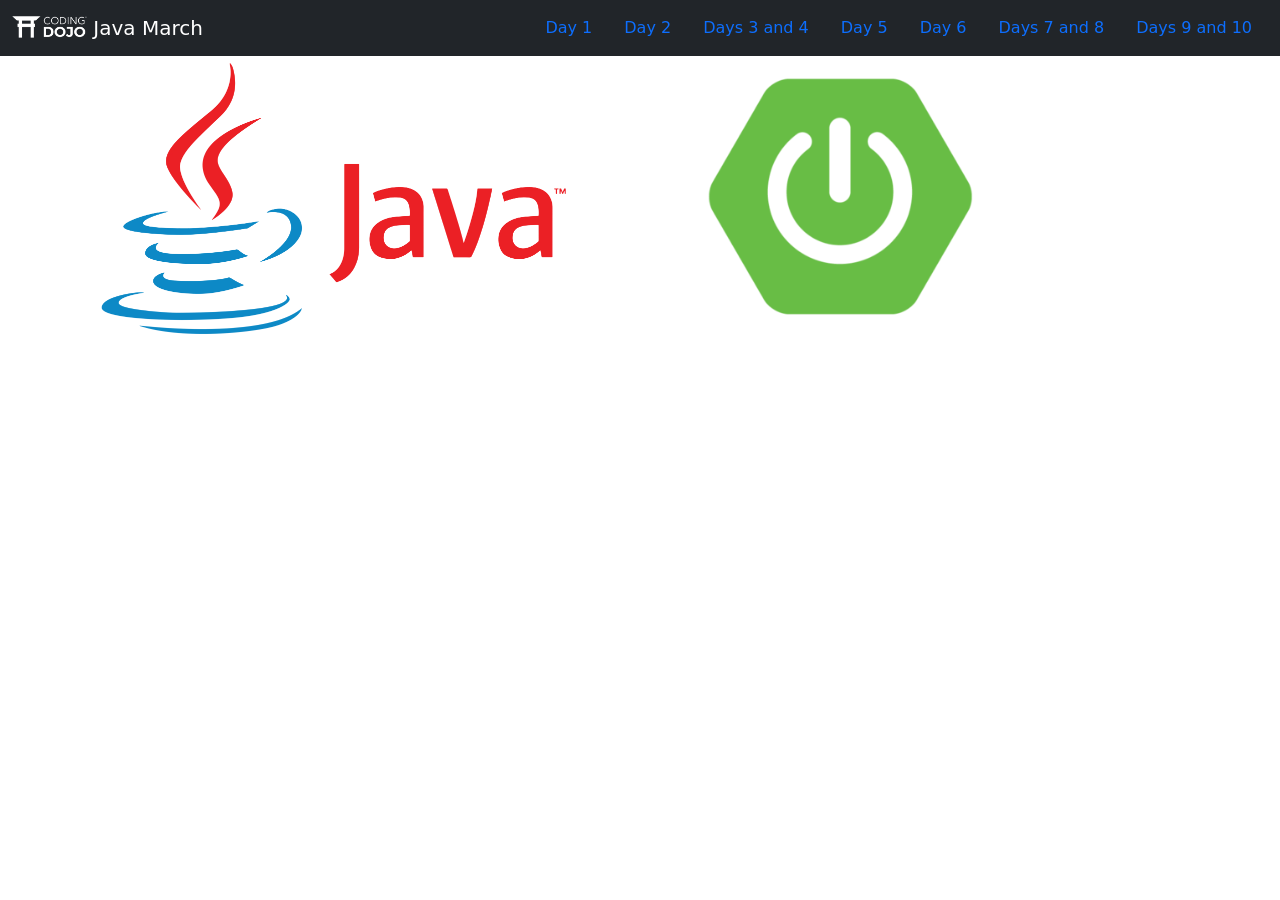
==== index.html @ b88d0fb3 "add everything" ====
<!DOCTYPE html>
<html lang="en">
<head>
    <meta charset="UTF-8">
    <meta http-equiv="X-UA-Compatible" content="IE=edge">
    <meta name="viewport" content="width=device-width, initial-scale=1.0">
    <link rel="stylesheet" href="https://cdn.jsdelivr.net/npm/bootstrap@5.2.0/dist/css/bootstrap.min.css" integrity="sha384-gH2yIJqKdNHPEq0n4Mqa/HGKIhSkIHeL5AyhkYV8i59U5AR6csBvApHHNl/vI1Bx" crossorigin="anonymous">
    <title>Java March</title>
</head>
<body>
  <nav class="navbar navbar-dark bg-dark">
    <div class="container-fluid">
      <a class="navbar-brand" href="https://docs.google.com/spreadsheets/d/1Xkucw1i5f8A1uWhymx_a7otsI4RFS5KCyYNoSMxTQVw/edit#gid=0">
        <img src="./images/coding_dojo_logo_white.png" alt="" width="75" class="d-inline-block align-text-top">
        Java March
      </a>
      <ul class="nav">
        <li class="nav-item">
          <a class="nav-link" href="./lectures/day01">Day 1</a>
        </li>
        <li class="nav-item">
          <a class="nav-link" href="./lectures/day02">Day 2</a>
        </li>
        <li class="nav-item">
          <a class="nav-link" href="./lectures/day03">Days 3 and 4</a>
        </li>
        </li>
        <li class="nav-item">
          <a class="nav-link" href="./lectures/day05">Day 5</a>
        </li>
        <li class="nav-item">
          <a class="nav-link" href="./lectures/day06">Day 6</a>
        </li>
        <li class="nav-item">
          <a class="nav-link" href="./lectures/day07">Days 7 and 8</a>
        </li>
        <li class="nav-item">
          <a class="nav-link" href="./lectures/day09">Days 9 and 10</a>
        </li>
      </ul>
    </div>
  </nav>
  <div class="container">
    <img src="./images/Java-Logo.webp" width="45%" class="img-fluid" alt="...">
    <img src="./images/spring-boot.webp" width="45%" class="img-fluid" alt="...">
    </div>
</body>
</html>
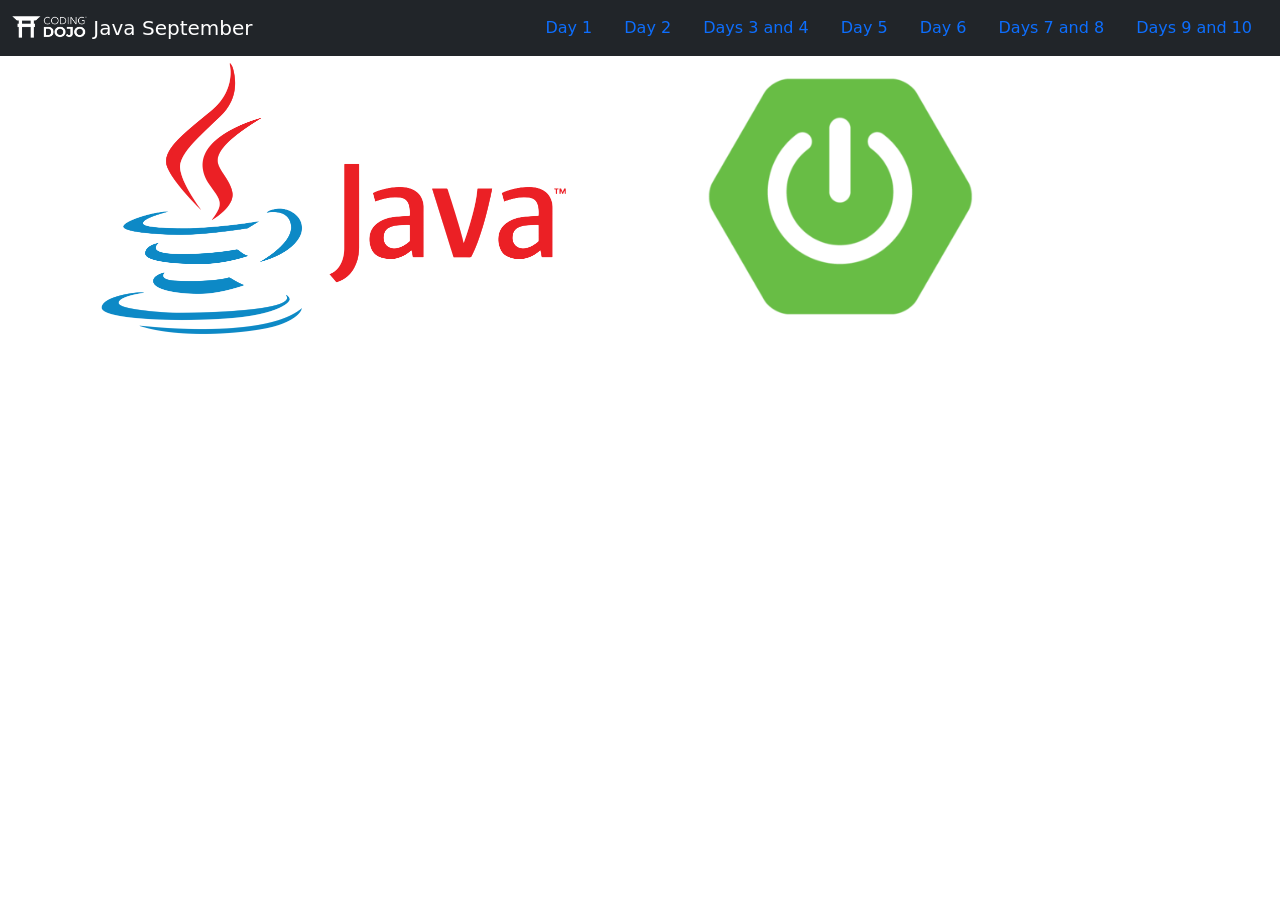
==== commit d0816925: "update readme" ====
--- a/index.html
+++ b/index.html
@@ -5,14 +5,14 @@
     <meta http-equiv="X-UA-Compatible" content="IE=edge">
     <meta name="viewport" content="width=device-width, initial-scale=1.0">
     <link rel="stylesheet" href="https://cdn.jsdelivr.net/npm/bootstrap@5.2.0/dist/css/bootstrap.min.css" integrity="sha384-gH2yIJqKdNHPEq0n4Mqa/HGKIhSkIHeL5AyhkYV8i59U5AR6csBvApHHNl/vI1Bx" crossorigin="anonymous">
-    <title>Java March</title>
+    <title>Java September</title>
 </head>
 <body>
   <nav class="navbar navbar-dark bg-dark">
     <div class="container-fluid">
       <a class="navbar-brand" href="https://docs.google.com/spreadsheets/d/1Xkucw1i5f8A1uWhymx_a7otsI4RFS5KCyYNoSMxTQVw/edit#gid=0">
         <img src="./images/coding_dojo_logo_white.png" alt="" width="75" class="d-inline-block align-text-top">
-        Java March
+        Java September
       </a>
       <ul class="nav">
         <li class="nav-item">
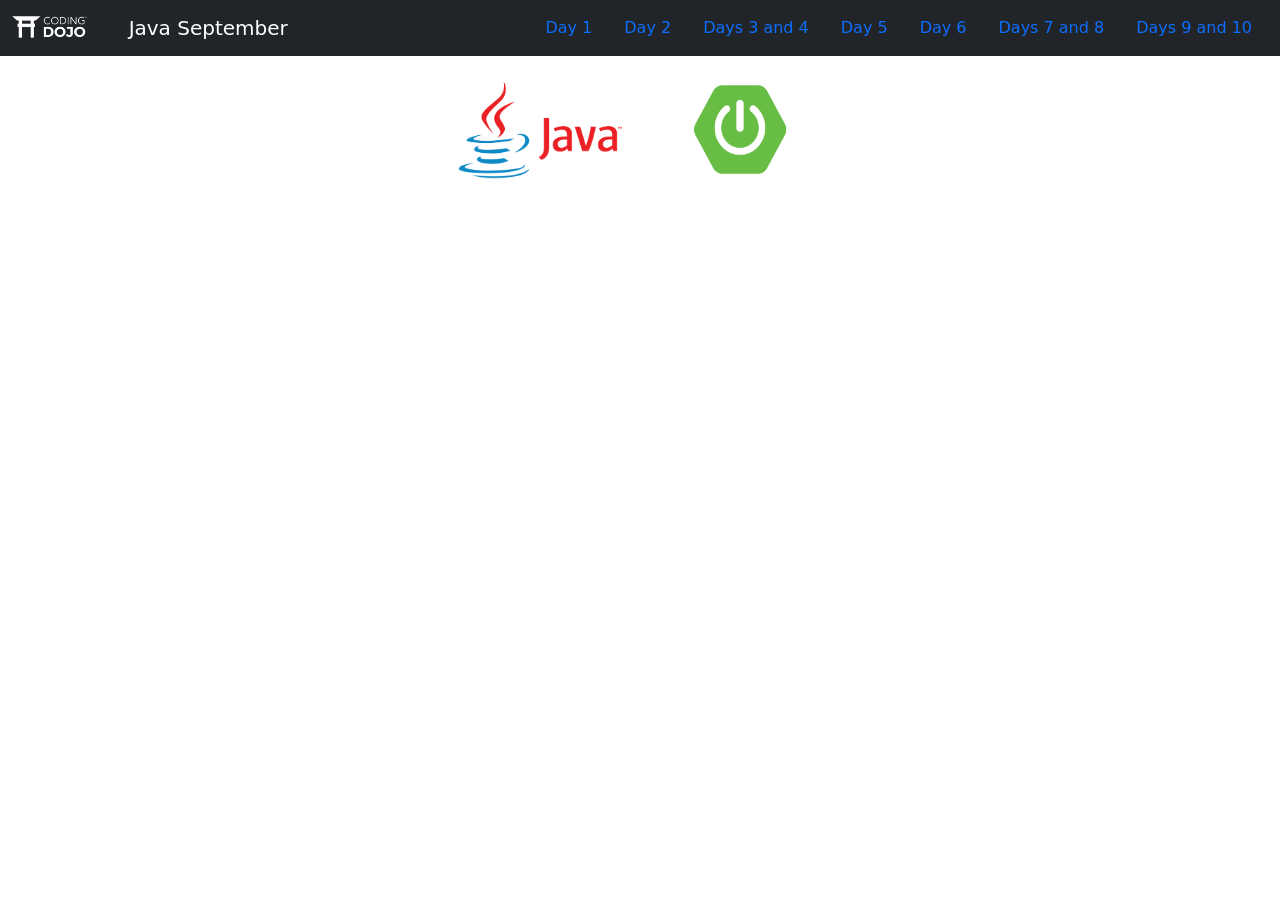
==== commit 1f617fb7: "update style" ====
--- a/index.html
+++ b/index.html
@@ -10,10 +10,11 @@
 <body>
   <nav class="navbar navbar-dark bg-dark">
     <div class="container-fluid">
-      <a class="navbar-brand" href="https://docs.google.com/spreadsheets/d/1Xkucw1i5f8A1uWhymx_a7otsI4RFS5KCyYNoSMxTQVw/edit#gid=0">
+      <a class="navbar-brand" href="https://login.codingdojo.com/m/315/7941/57094">
         <img src="./images/coding_dojo_logo_white.png" alt="" width="75" class="d-inline-block align-text-top">
-        Java September
       </a>
+      <a href="https://docs.google.com/spreadsheets/d/1yoz9hmHyemLgB6zjXvq-2a87OsuLSoMSt8pGms-vQGg/edit?usp=sharing" style="margin-left: -200px" class="navbar-brand">Java September</a>
+      
       <ul class="nav">
         <li class="nav-item">
           <a class="nav-link" href="./lectures/day01">Day 1</a>
@@ -41,8 +42,10 @@
     </div>
   </nav>
   <div class="container">
-    <img src="./images/Java-Logo.webp" width="45%" class="img-fluid" alt="...">
-    <img src="./images/spring-boot.webp" width="45%" class="img-fluid" alt="...">
+    <div width="75%" class="row justify-content-center">
+      <img src="./images/Java-Logo.webp" style="width: 200px;" class="rounded float-left mt-4" alt="Java image">
+      <img src="./images/spring-boot.webp" style="width: 200px;" class="rounded float-right mt-4" alt="Spring Boot image">
+    </div>
     </div>
 </body>
 </html>
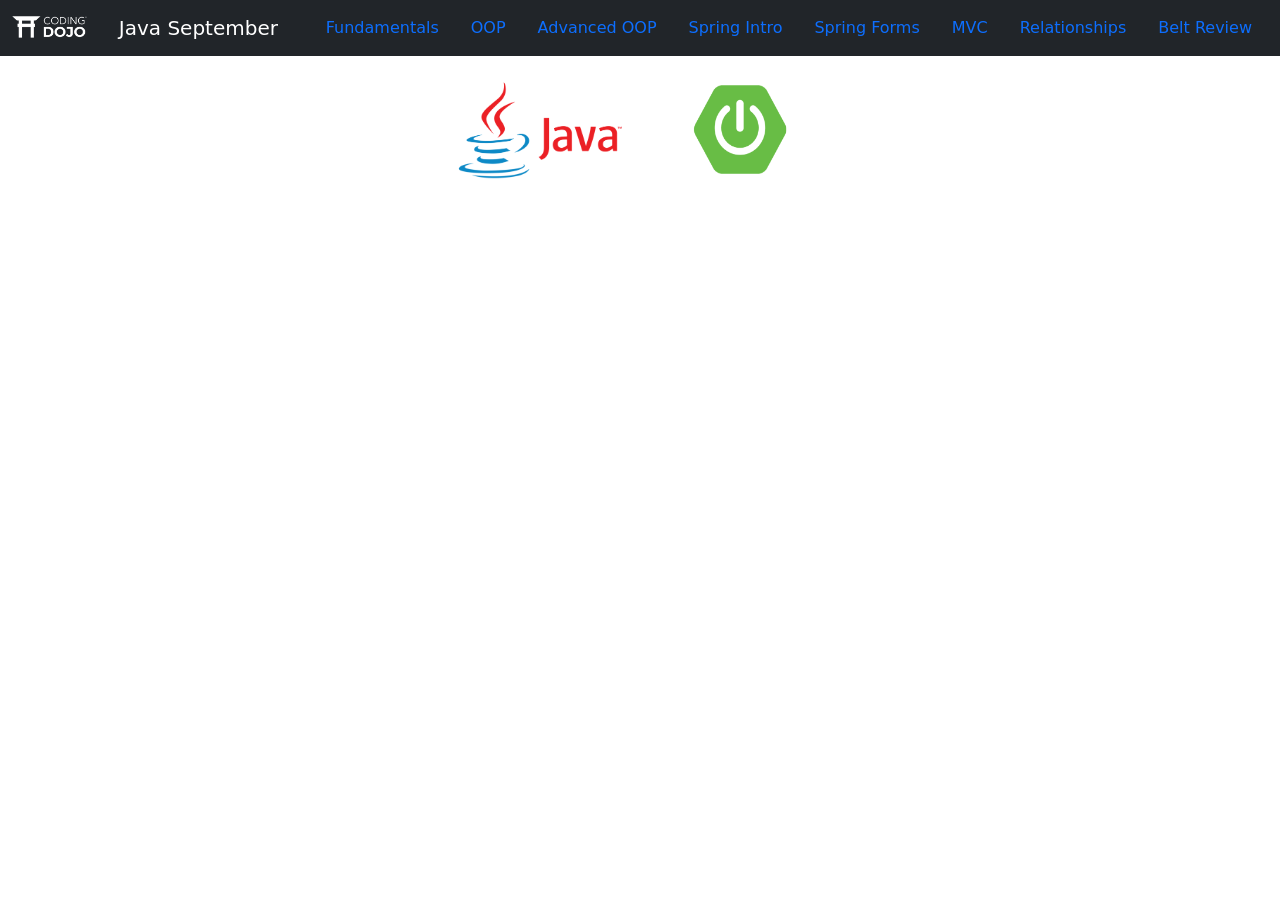
==== commit fd1dcde1: "update" ====
--- a/index.html
+++ b/index.html
@@ -13,30 +13,33 @@
       <a class="navbar-brand" href="https://login.codingdojo.com/m/315/7941/57094">
         <img src="./images/coding_dojo_logo_white.png" alt="" width="75" class="d-inline-block align-text-top">
       </a>
-      <a href="https://docs.google.com/spreadsheets/d/1yoz9hmHyemLgB6zjXvq-2a87OsuLSoMSt8pGms-vQGg/edit?usp=sharing" style="margin-left: -200px" class="navbar-brand">Java September</a>
+      <a href="https://docs.google.com/spreadsheets/d/1yoz9hmHyemLgB6zjXvq-2a87OsuLSoMSt8pGms-vQGg/edit?usp=sharing" class="navbar-brand">Java September</a>
       
       <ul class="nav">
         <li class="nav-item">
-          <a class="nav-link" href="./lectures/day01">Day 1</a>
+          <a class="nav-link" href="./lectures/day01">Fundamentals</a>
         </li>
         <li class="nav-item">
-          <a class="nav-link" href="./lectures/day02">Day 2</a>
+          <a class="nav-link" href="./lectures/day02">OOP</a>
         </li>
         <li class="nav-item">
-          <a class="nav-link" href="./lectures/day03">Days 3 and 4</a>
+          <a class="nav-link" href="./lectures/day03">Advanced OOP</a>
         </li>
         </li>
         <li class="nav-item">
-          <a class="nav-link" href="./lectures/day05">Day 5</a>
+          <a class="nav-link" href="./lectures/day05">Spring Intro</a>
         </li>
         <li class="nav-item">
-          <a class="nav-link" href="./lectures/day06">Day 6</a>
+          <a class="nav-link" href="./lectures/day06">Spring Forms</a>
         </li>
         <li class="nav-item">
-          <a class="nav-link" href="./lectures/day07">Days 7 and 8</a>
+          <a class="nav-link" href="./lectures/day07">MVC</a>
         </li>
         <li class="nav-item">
-          <a class="nav-link" href="./lectures/day09">Days 9 and 10</a>
+          <a class="nav-link" href="./lectures/day09">Relationships</a>
+        </li>
+        <li class="nav-item">
+          <a class="nav-link" href="./lectures/day10">Belt Review</a>
         </li>
       </ul>
     </div>
